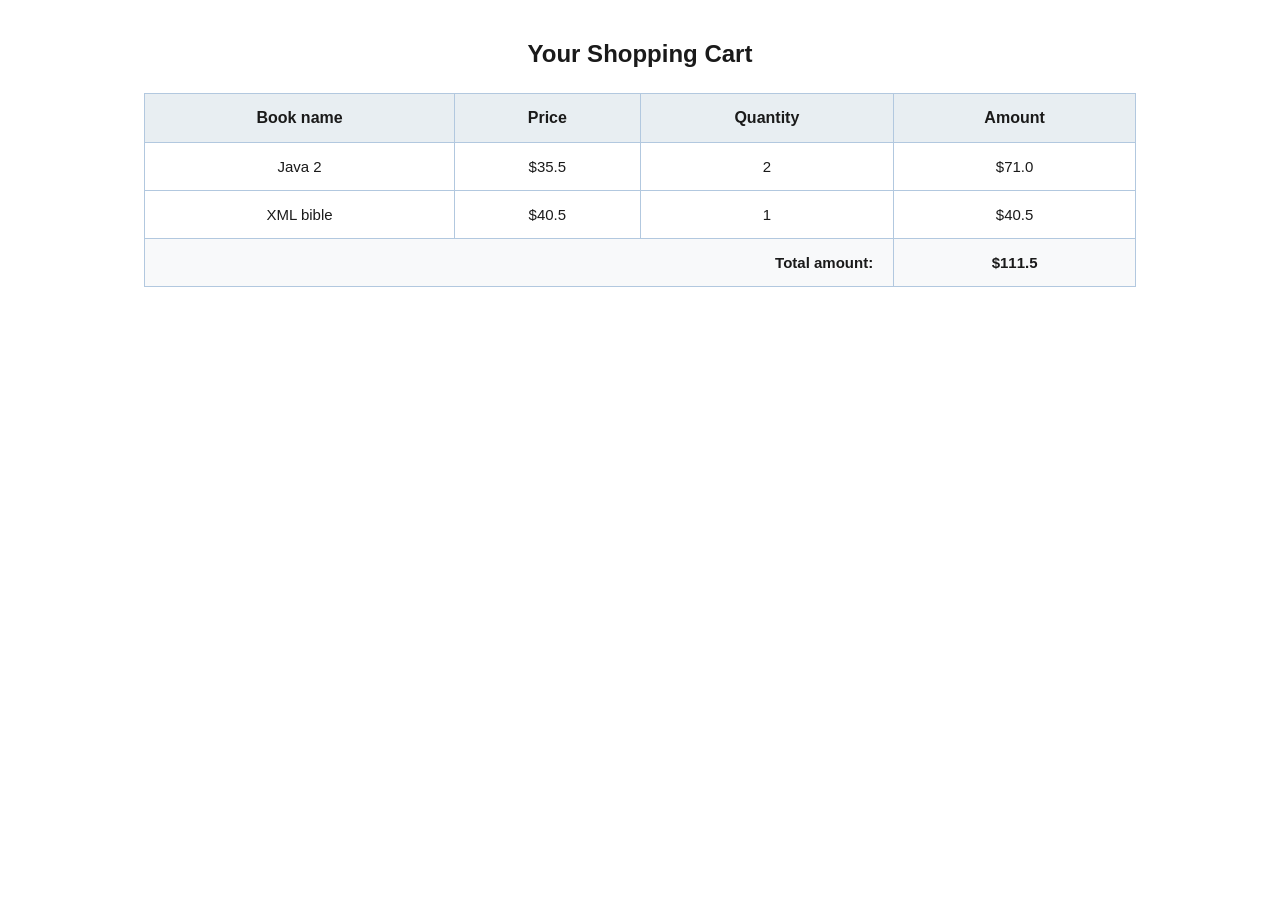
==== cart.html @ 440add1e "Add files via upload" ====
<!DOCTYPE html>
<html lang="en">
<head>
    <meta charset="UTF-8">
    <title>Shopping Cart</title>
    <link rel="stylesheet" href="style.css">
</head>
<body class="cart-body">

    <h2>Your Shopping Cart</h2>
    
    <table class="cart-table">
        <tr>
            <th>Book name</th>
            <th>Price</th>
            <th>Quantity</th>
            <th>Amount</th>
        </tr>
        <tr>
            <td>Java 2</td>
            <td>$35.5</td>
            <td>2</td>
            <td>$71.0</td>
        </tr>
        <tr>
            <td>XML bible</td>
            <td>$40.5</td>
            <td>1</td>
            <td>$40.5</td>
        </tr>
        <tr class="total-row">
            <td colspan="3" style="text-align: right; padding-right: 20px;">Total amount:</td>
            <td>$111.5</td>
        </tr>
    </table>

</body>
</html>
---- style.css ----
body {
    margin: 0;
    font-family: 'Segoe UI', Tahoma, Geneva, Verdana, sans-serif;
    background-color: #F8F9FA; 
}

.container {
    display: flex;
    flex-direction: column;
    height: 100vh; 
}

.header {
    display: flex;
    justify-content: space-between; 
    align-items: center;
    background-color: #70aedf; 
    color: #1A1A1A; 
    padding: 10px 30px;
}

.logo img {
    height: 80px;
    border-radius: 8px; 
}

.heading {
    text-align: center;
    font-size: 35px;
    font-weight: bold;
    letter-spacing: 1.5px;
}

.menu {
    background-color: #70aedf; 
    padding: 15px;
    text-align: center;
    box-shadow: 0 4px 6px rgba(0,0,0,0.1); 
}

.menu a {
    color: #1A1A1A; 
    text-decoration: none;
    font-size: 18px;
    margin-right: 40px; 
    font-weight: 600;
    transition: color 0.3s ease; 
}

.menu a:hover {
    color: #FFFFFF;
}

.content {
    display: flex;
    flex: 1; 
}

.left {
    width: 200px; 
    background-color: #E8EEF2;
    padding: 30px 20px;
    border-right: 1px solid #B2C8DF;
}

.left a {
    display: block; 
    margin-bottom: 25px;
    font-size: 18px;
    color: #1A1A1A;
    text-decoration: none;
    font-weight: bold;
    transition: transform 0.2s ease, color 0.2s ease;
}

.left a:hover {
    color: #6E85B7;
    transform: translateX(5px); 
}

.qwe {
    flex: 1; 
}

iframe {
    width: 100%;
    height: 100%;
    border: none;
    background-color: #FFFFFF;
    
}

/* General styles */

/* Home page */

.home-body {
    font-family: 'Segoe UI', Tahoma, Geneva, Verdana, sans-serif;
    background-color: #FFFFFF;
    margin: 0;
    padding: 40px;
    display: flex;
    justify-content: center;
}

.home-container {
    max-width: 800px;
    background-color: #E8EEF2;
    padding: 40px;
    border: 1px solid #B2C8DF;
    border-radius: 10px;
}

.home-title {
    color: #1A1A1A;
    font-size: 28px;
    margin-top: 0;
    border-bottom: 2px solid #B2C8DF;
    padding-bottom: 10px;
    margin-bottom: 20px;
}

.home-text {
    color: #333333;
    font-size: 16px;
    line-height: 1.6;
    margin-bottom: 20px;
}

.home-highlight {
    background-color: #FFFFFF;
    border-left: 4px solid #6E85B7;
    padding: 15px;
    margin-top: 30px;
    color: #1A1A1A;
    font-size: 15px;
    line-height: 1.5;
}

/* Login page */

.login-body {
    margin: 0;
    font-family: Arial, sans-serif;
    background-color: #E8EEF2;
    display: flex;
    justify-content: center;
    align-items: center;
    height: 100vh;
}

.login-container {
    background-color: white;
    padding: 30px;
    border: 2px solid #B2C8DF;
    border-radius: 10px;
    width: 300px;
    text-align: center;
}

.login-header h2 {
    color: #1A1A1A;
    margin-top: 0;
    margin-bottom: 5px;
}

.login-header p {
    color: gray;
    margin-bottom: 25px;
}

.login-body table {
    width: 100%;
}

.login-body td {
    padding-bottom: 15px;
    text-align: left;
    color: black;
    font-weight: bold;
}

.login-body input[type="text"], 
.login-body input[type="password"] {
    width: 90%;
    padding: 8px;
    border: 1px solid gray;
    border-radius: 4px;
}

.btn-submit, .btn-reset {
    padding: 10px 20px;
    margin-top: 10px;
    margin-right: 5px;
    border: none;
    border-radius: 5px;
    font-weight: bold;
    cursor: pointer;
}

.btn-submit {
    background-color: #4A6274;
    color: white;
}

.btn-submit:hover {
    background-color: #2C3E50;
}

.btn-reset {
    background-color: #d1d1d1;
    color: black;
}

.btn-reset:hover {
    background-color: gray;
    color: white;
}

/* Registration page */

.reg-body {
    margin: 0;
    font-family: Arial, sans-serif;
    background-color: #E8EEF2;
    display: flex;
    justify-content: center;
    align-items: center;
    min-height: 100vh;
    padding: 20px 0;
}

.reg-container {
    background-color: white;
    padding: 30px;
    border: 2px solid #B2C8DF;
    border-radius: 10px;
    width: 450px;
}

.reg-header {
    text-align: center;
    margin-bottom: 20px;
}

.reg-header h2 {
    color: #1A1A1A;
    margin-top: 0;
    margin-bottom: 5px;
}

.reg-header p {
    color: gray;
    margin-bottom: 15px;
}

.reg-body table { width: 100%; }

.reg-body td {
    padding-bottom: 10px;
    text-align: left;
    color: black;
    font-size: 14px;
    font-weight: bold;
}

.reg-body input[type="text"], 
.reg-body input[type="password"],
.reg-body input[type="email"],
.reg-body textarea,
.reg-body select {
    width: 90%;
    padding: 6px;
    border: 1px solid gray;
    border-radius: 4px;
    font-family: Arial, sans-serif;
}

.reg-body input[type="radio"],
.reg-body input[type="checkbox"] {
    width: auto;
    margin-right: 5px;
}

/* Catalogue page */

.catalogue-body { 
    font-family: 'Segoe UI', Tahoma, Geneva, Verdana, sans-serif; 
    background-color: #FFFFFF; 
    padding: 20px; 
    margin: 0;
}

.catalogue-body h2 {
    color: #1A1A1A;
    text-align: center;
    margin-bottom: 25px;
}

.catalogue-table { 
    width: 90%; 
    margin: 0 auto;
    border-collapse: collapse; 
}

.catalogue-table th, .catalogue-table td { 
    border: 1px solid #B2C8DF; 
    padding: 15px; 
    text-align: left; 
    vertical-align: middle;
}

.catalogue-table th { 
    background-color: #E8EEF2; 
    color: #1A1A1A; 
    font-size: 16px;
}

.catalogue-table td {
    color: #1A1A1A;
    font-size: 15px;
}

.book-img { 
    width: 85px; 
    height: 110px; 
    object-fit: cover;
    border: 1px solid #B2C8DF;
    border-radius: 4px;
}

.add-cart-btn { 
    background-color: #F39C3D; 
    color: white; 
    border: none; 
    padding: 10px 18px; 
    border-radius: 5px; 
    font-weight: bold; 
    cursor: pointer; 
    transition: background-color 0.3s ease, transform 0.2s ease;
}

.add-cart-btn:hover {
    background-color: #D97706;
    transform: translateY(-1px);
}
/* Cart page */

.cart-body { 
    font-family: 'Segoe UI', Tahoma, Geneva, Verdana, sans-serif; 
    background-color: #FFFFFF; 
    padding: 20px; 
    margin: 0;
}

.cart-body h2 {
    color: #1A1A1A;
    text-align: center;
    margin-bottom: 25px;
}

.cart-table { 
    width: 80%; 
    margin: 0 auto;
    border-collapse: collapse; 
}

.cart-table th, .cart-table td { 
    border: 1px solid #B2C8DF; 
    padding: 15px; 
    text-align: center; 
}

.cart-table th { 
    background-color: #E8EEF2; 
    color: #1A1A1A; 
    font-size: 16px;
}

.cart-table td {
    color: #1A1A1A;
    font-size: 15px;
}

.cart-table .total-row { 
    font-weight: bold; 
    background-color: #F8F9FA; 
    font-size: 16px;
}
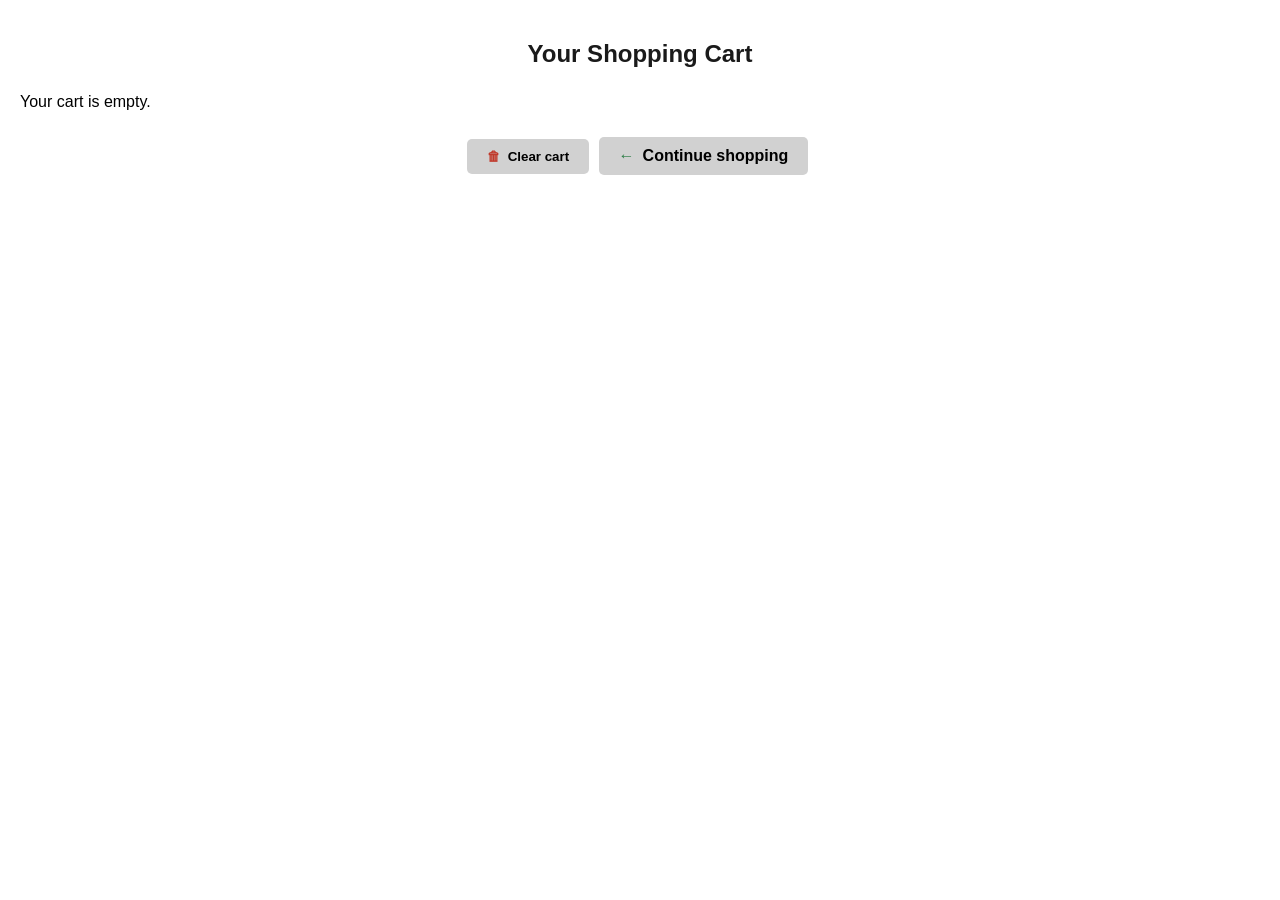
==== commit 70a3e603: "updated files" ====
--- a/cart.html
+++ b/cart.html
@@ -1,38 +1,38 @@
-<!DOCTYPE html>
-<html lang="en">
-<head>
-    <meta charset="UTF-8">
-    <title>Shopping Cart</title>
-    <link rel="stylesheet" href="style.css">
-</head>
-<body class="cart-body">
-
-    <h2>Your Shopping Cart</h2>
-    
-    <table class="cart-table">
-        <tr>
-            <th>Book name</th>
-            <th>Price</th>
-            <th>Quantity</th>
-            <th>Amount</th>
-        </tr>
-        <tr>
-            <td>Java 2</td>
-            <td>$35.5</td>
-            <td>2</td>
-            <td>$71.0</td>
-        </tr>
-        <tr>
-            <td>XML bible</td>
-            <td>$40.5</td>
-            <td>1</td>
-            <td>$40.5</td>
-        </tr>
-        <tr class="total-row">
-            <td colspan="3" style="text-align: right; padding-right: 20px;">Total amount:</td>
-            <td>$111.5</td>
-        </tr>
-    </table>
-
-</body>
+<!DOCTYPE html>
+<html lang="en">
+<head>
+    <meta charset="UTF-8">
+    <meta name="viewport" content="width=device-width, initial-scale=1.0">
+    <title>Shopping Cart</title>
+    <link rel="stylesheet" href="style.css">
+</head>
+<body class="cart-body">
+
+    <h2>Your Shopping Cart</h2>
+    <p id="cart-empty" hidden>Your cart is empty.</p>
+    <table class="cart-table" id="cart-table" hidden>
+        <thead>
+            <tr>
+                <th>Book name</th>
+                <th>Price</th>
+                <th>Quantity</th>
+                <th>Amount</th>
+                <th>Action</th>
+            </tr>
+        </thead>
+        <tbody id="cart-items"></tbody>
+        <tfoot>
+            <tr class="total-row">
+                <td colspan="3" style="text-align: right; padding-right: 20px;">Total amount:</td>
+                <td id="cart-total">$0.00</td>
+                <td></td>
+            </tr>
+        </tfoot>
+    </table>
+    <p style="text-align: center;">
+        <button class="btn-reset" id="clear-cart" type="button" data-cart-action="clear">Clear cart</button>
+        <a class="btn-reset continue-shopping" href="catalogue.html">Continue shopping</a>
+    </p>
+    <script src="script.js"></script>
+</body>
 </html>
--- a/style.css
+++ b/style.css
@@ -1,389 +1,598 @@
-body {
-    margin: 0;
-    font-family: 'Segoe UI', Tahoma, Geneva, Verdana, sans-serif;
-    background-color: #F8F9FA; 
-}
-
-.container {
-    display: flex;
-    flex-direction: column;
-    height: 100vh; 
-}
-
-.header {
-    display: flex;
-    justify-content: space-between; 
-    align-items: center;
-    background-color: #70aedf; 
-    color: #1A1A1A; 
-    padding: 10px 30px;
-}
-
-.logo img {
-    height: 80px;
-    border-radius: 8px; 
-}
-
-.heading {
-    text-align: center;
-    font-size: 35px;
-    font-weight: bold;
-    letter-spacing: 1.5px;
-}
-
-.menu {
-    background-color: #70aedf; 
-    padding: 15px;
-    text-align: center;
-    box-shadow: 0 4px 6px rgba(0,0,0,0.1); 
-}
-
-.menu a {
-    color: #1A1A1A; 
-    text-decoration: none;
-    font-size: 18px;
-    margin-right: 40px; 
-    font-weight: 600;
-    transition: color 0.3s ease; 
-}
-
-.menu a:hover {
-    color: #FFFFFF;
-}
-
-.content {
-    display: flex;
-    flex: 1; 
-}
-
-.left {
-    width: 200px; 
-    background-color: #E8EEF2;
-    padding: 30px 20px;
-    border-right: 1px solid #B2C8DF;
-}
-
-.left a {
-    display: block; 
-    margin-bottom: 25px;
-    font-size: 18px;
-    color: #1A1A1A;
-    text-decoration: none;
-    font-weight: bold;
-    transition: transform 0.2s ease, color 0.2s ease;
-}
-
-.left a:hover {
-    color: #6E85B7;
-    transform: translateX(5px); 
-}
-
-.qwe {
-    flex: 1; 
-}
-
-iframe {
-    width: 100%;
-    height: 100%;
-    border: none;
-    background-color: #FFFFFF;
-    
-}
-
-/* General styles */
-
-/* Home page */
-
-.home-body {
-    font-family: 'Segoe UI', Tahoma, Geneva, Verdana, sans-serif;
-    background-color: #FFFFFF;
-    margin: 0;
-    padding: 40px;
-    display: flex;
-    justify-content: center;
-}
-
-.home-container {
-    max-width: 800px;
-    background-color: #E8EEF2;
-    padding: 40px;
-    border: 1px solid #B2C8DF;
-    border-radius: 10px;
-}
-
-.home-title {
-    color: #1A1A1A;
-    font-size: 28px;
-    margin-top: 0;
-    border-bottom: 2px solid #B2C8DF;
-    padding-bottom: 10px;
-    margin-bottom: 20px;
-}
-
-.home-text {
-    color: #333333;
-    font-size: 16px;
-    line-height: 1.6;
-    margin-bottom: 20px;
-}
-
-.home-highlight {
-    background-color: #FFFFFF;
-    border-left: 4px solid #6E85B7;
-    padding: 15px;
-    margin-top: 30px;
-    color: #1A1A1A;
-    font-size: 15px;
-    line-height: 1.5;
-}
-
-/* Login page */
-
-.login-body {
-    margin: 0;
-    font-family: Arial, sans-serif;
-    background-color: #E8EEF2;
-    display: flex;
-    justify-content: center;
-    align-items: center;
-    height: 100vh;
-}
-
-.login-container {
-    background-color: white;
-    padding: 30px;
-    border: 2px solid #B2C8DF;
-    border-radius: 10px;
-    width: 300px;
-    text-align: center;
-}
-
-.login-header h2 {
-    color: #1A1A1A;
-    margin-top: 0;
-    margin-bottom: 5px;
-}
-
-.login-header p {
-    color: gray;
-    margin-bottom: 25px;
-}
-
-.login-body table {
-    width: 100%;
-}
-
-.login-body td {
-    padding-bottom: 15px;
-    text-align: left;
-    color: black;
-    font-weight: bold;
-}
-
-.login-body input[type="text"], 
-.login-body input[type="password"] {
-    width: 90%;
-    padding: 8px;
-    border: 1px solid gray;
-    border-radius: 4px;
-}
-
-.btn-submit, .btn-reset {
-    padding: 10px 20px;
-    margin-top: 10px;
-    margin-right: 5px;
-    border: none;
-    border-radius: 5px;
-    font-weight: bold;
-    cursor: pointer;
-}
-
-.btn-submit {
-    background-color: #4A6274;
-    color: white;
-}
-
-.btn-submit:hover {
-    background-color: #2C3E50;
-}
-
-.btn-reset {
-    background-color: #d1d1d1;
-    color: black;
-}
-
-.btn-reset:hover {
-    background-color: gray;
-    color: white;
-}
-
-/* Registration page */
-
-.reg-body {
-    margin: 0;
-    font-family: Arial, sans-serif;
-    background-color: #E8EEF2;
-    display: flex;
-    justify-content: center;
-    align-items: center;
-    min-height: 100vh;
-    padding: 20px 0;
-}
-
-.reg-container {
-    background-color: white;
-    padding: 30px;
-    border: 2px solid #B2C8DF;
-    border-radius: 10px;
-    width: 450px;
-}
-
-.reg-header {
-    text-align: center;
-    margin-bottom: 20px;
-}
-
-.reg-header h2 {
-    color: #1A1A1A;
-    margin-top: 0;
-    margin-bottom: 5px;
-}
-
-.reg-header p {
-    color: gray;
-    margin-bottom: 15px;
-}
-
-.reg-body table { width: 100%; }
-
-.reg-body td {
-    padding-bottom: 10px;
-    text-align: left;
-    color: black;
-    font-size: 14px;
-    font-weight: bold;
-}
-
-.reg-body input[type="text"], 
-.reg-body input[type="password"],
-.reg-body input[type="email"],
-.reg-body textarea,
-.reg-body select {
-    width: 90%;
-    padding: 6px;
-    border: 1px solid gray;
-    border-radius: 4px;
-    font-family: Arial, sans-serif;
-}
-
-.reg-body input[type="radio"],
-.reg-body input[type="checkbox"] {
-    width: auto;
-    margin-right: 5px;
-}
-
-/* Catalogue page */
-
-.catalogue-body { 
-    font-family: 'Segoe UI', Tahoma, Geneva, Verdana, sans-serif; 
-    background-color: #FFFFFF; 
-    padding: 20px; 
-    margin: 0;
-}
-
-.catalogue-body h2 {
-    color: #1A1A1A;
-    text-align: center;
-    margin-bottom: 25px;
-}
-
-.catalogue-table { 
-    width: 90%; 
-    margin: 0 auto;
-    border-collapse: collapse; 
-}
-
-.catalogue-table th, .catalogue-table td { 
-    border: 1px solid #B2C8DF; 
-    padding: 15px; 
-    text-align: left; 
-    vertical-align: middle;
-}
-
-.catalogue-table th { 
-    background-color: #E8EEF2; 
-    color: #1A1A1A; 
-    font-size: 16px;
-}
-
-.catalogue-table td {
-    color: #1A1A1A;
-    font-size: 15px;
-}
-
-.book-img { 
-    width: 85px; 
-    height: 110px; 
-    object-fit: cover;
-    border: 1px solid #B2C8DF;
-    border-radius: 4px;
-}
-
-.add-cart-btn { 
-    background-color: #F39C3D; 
-    color: white; 
-    border: none; 
-    padding: 10px 18px; 
-    border-radius: 5px; 
-    font-weight: bold; 
-    cursor: pointer; 
-    transition: background-color 0.3s ease, transform 0.2s ease;
-}
-
-.add-cart-btn:hover {
-    background-color: #D97706;
-    transform: translateY(-1px);
-}
-/* Cart page */
-
-.cart-body { 
-    font-family: 'Segoe UI', Tahoma, Geneva, Verdana, sans-serif; 
-    background-color: #FFFFFF; 
-    padding: 20px; 
-    margin: 0;
-}
-
-.cart-body h2 {
-    color: #1A1A1A;
-    text-align: center;
-    margin-bottom: 25px;
-}
-
-.cart-table { 
-    width: 80%; 
-    margin: 0 auto;
-    border-collapse: collapse; 
-}
-
-.cart-table th, .cart-table td { 
-    border: 1px solid #B2C8DF; 
-    padding: 15px; 
-    text-align: center; 
-}
-
-.cart-table th { 
-    background-color: #E8EEF2; 
-    color: #1A1A1A; 
-    font-size: 16px;
-}
-
-.cart-table td {
-    color: #1A1A1A;
-    font-size: 15px;
-}
-
-.cart-table .total-row { 
-    font-weight: bold; 
-    background-color: #F8F9FA; 
-    font-size: 16px;
+body {
+    margin: 0;
+    font-family: 'Segoe UI', Tahoma, Geneva, Verdana, sans-serif;
+    background-color: #F8F9FA; 
+}
+
+.container {
+    display: flex;
+    flex-direction: column;
+    height: 100vh; 
+}
+
+.header {
+    display: flex;
+    justify-content: space-between; 
+    align-items: center;
+    background-color: #70aedf; 
+    color: #1A1A1A; 
+    padding: 10px 30px;
+}
+
+.logo img {
+    height: 80px;
+    border-radius: 8px; 
+}
+
+.heading {
+    text-align: center;
+    font-size: 35px;
+    font-weight: bold;
+    letter-spacing: 1.5px;
+}
+
+.menu {
+    background-color: #70aedf; 
+    padding: 15px;
+    text-align: center;
+    box-shadow: 0 4px 6px rgba(0,0,0,0.1); 
+}
+
+.menu a {
+    color: #1A1A1A; 
+    text-decoration: none;
+    font-size: 18px;
+    margin-right: 40px; 
+    font-weight: 600;
+    transition: color 0.3s ease; 
+}
+
+.menu a:hover {
+    color: #FFFFFF;
+}
+
+.content {
+    display: flex;
+    flex: 1; 
+}
+
+.left {
+    width: 200px; 
+    background-color: #E8EEF2;
+    padding: 30px 20px;
+    border-right: 1px solid #B2C8DF;
+}
+
+.left a {
+    display: block; 
+    margin-bottom: 25px;
+    font-size: 18px;
+    color: #1A1A1A;
+    text-decoration: none;
+    font-weight: bold;
+    transition: transform 0.2s ease, color 0.2s ease;
+}
+
+.left a:hover {
+    color: #6E85B7;
+    transform: translateX(5px); 
+}
+
+.qwe {
+    flex: 1; 
+}
+
+iframe {
+    width: 100%;
+    height: 100%;
+    border: none;
+    background-color: #FFFFFF;
+    
+}
+
+.site-footer {
+    display: flex;
+    justify-content: center;
+    align-items: center;
+    flex-wrap: wrap;
+    gap: 6px 0;
+    padding: 10px 16px;
+    background-color: #263A46;
+    color: #FFFFFF;
+    font-size: 12px;
+    text-align: center;
+}
+
+.site-footer-name {
+    font-weight: 700;
+}
+
+.site-footer > span + span::before {
+    content: "|";
+    padding: 0 16px;
+    color: rgba(255, 255, 255, 0.65);
+    font-weight: 400;
+}
+
+@media (max-width: 640px) {
+    .site-footer {
+        gap: 5px 0;
+        padding: 9px 12px;
+        font-size: 11px;
+    }
+
+    .site-footer > span + span::before {
+        padding: 0 9px;
+    }
+}
+
+/* General styles */
+
+/* Home page */
+
+.home-body {
+    font-family: 'Segoe UI', Tahoma, Geneva, Verdana, sans-serif;
+    background-color: #17212B;
+    position: relative;
+    isolation: isolate;
+    margin: 0;
+    padding: 40px;
+    display: flex;
+    justify-content: center;
+    align-items: center;
+    min-height: 100%;
+    box-sizing: border-box;
+}
+
+.home-body::before {
+    content: "";
+    position: fixed;
+    inset: -4px;
+    z-index: -1;
+    background-image: linear-gradient(rgba(10, 18, 27, 0.34), rgba(10, 18, 27, 0.34)), url("images/background.png");
+    background-position: center;
+    background-repeat: no-repeat;
+    background-size: cover;
+    filter: blur(3px);
+}
+
+.home-container {
+    max-width: 800px;
+    background-color: rgba(248, 249, 250, 0.68);
+    -webkit-backdrop-filter: blur(3px);
+    backdrop-filter: blur(3px);
+    padding: 40px;
+    border: 1px solid #B2C8DF;
+    border-radius: 10px;
+}
+
+.home-title {
+    color: #1A1A1A;
+    font-size: 28px;
+    margin-top: 0;
+    border-bottom: 2px solid #B2C8DF;
+    padding-bottom: 10px;
+    margin-bottom: 20px;
+}
+
+.home-text {
+    color: #333333;
+    font-size: 16px;
+    line-height: 1.6;
+    margin-bottom: 20px;
+}
+
+.home-highlight {
+    background-color: #FFFFFF;
+    border-left: 4px solid #6E85B7;
+    padding: 15px;
+    margin-top: 30px;
+    color: #1A1A1A;
+    font-size: 15px;
+    line-height: 1.5;
+}
+
+/* Login page */
+
+.login-body {
+    margin: 0;
+    font-family: Arial, sans-serif;
+    background-color: #E8EEF2;
+    display: flex;
+    justify-content: center;
+    align-items: center;
+    height: 100vh;
+}
+
+.login-container {
+    background-color: white;
+    padding: 30px;
+    border: 2px solid #B2C8DF;
+    border-radius: 10px;
+    width: 300px;
+    text-align: center;
+}
+
+.login-header h2 {
+    color: #1A1A1A;
+    margin-top: 0;
+    margin-bottom: 5px;
+}
+
+.login-header p {
+    color: gray;
+    margin-bottom: 25px;
+}
+
+.login-body table {
+    width: 100%;
+}
+
+.login-body td {
+    padding-bottom: 15px;
+    text-align: left;
+    color: black;
+    font-weight: bold;
+}
+
+.login-body input[type="text"], 
+.login-body input[type="password"] {
+    width: 90%;
+    padding: 8px;
+    border: 1px solid gray;
+    border-radius: 4px;
+}
+
+.btn-submit, .btn-reset {
+    padding: 10px 20px;
+    margin-top: 10px;
+    margin-right: 5px;
+    border: none;
+    border-radius: 5px;
+    font-weight: bold;
+    cursor: pointer;
+}
+
+.btn-submit {
+    background-color: #4A6274;
+    color: white;
+}
+
+.btn-submit:hover {
+    background-color: #2C3E50;
+}
+
+.btn-reset {
+    background-color: #d1d1d1;
+    color: black;
+}
+
+.btn-reset:hover {
+    background-color: gray;
+    color: white;
+}
+
+/* Registration page */
+
+.reg-body {
+    margin: 0;
+    font-family: Arial, sans-serif;
+    background-color: #E8EEF2;
+    display: flex;
+    justify-content: center;
+    align-items: center;
+    min-height: 100vh;
+    padding: 20px 0;
+}
+
+.reg-container {
+    background-color: white;
+    padding: 30px;
+    border: 2px solid #B2C8DF;
+    border-radius: 10px;
+    width: 450px;
+}
+
+.reg-header {
+    text-align: center;
+    margin-bottom: 20px;
+}
+
+.reg-header h2 {
+    color: #1A1A1A;
+    margin-top: 0;
+    margin-bottom: 5px;
+}
+
+.reg-header p {
+    color: gray;
+    margin-bottom: 15px;
+}
+
+.reg-body table { width: 100%; }
+
+.reg-body td {
+    padding-bottom: 10px;
+    text-align: left;
+    color: black;
+    font-size: 14px;
+    font-weight: bold;
+}
+
+.reg-body input[type="text"], 
+.reg-body input[type="password"],
+.reg-body input[type="email"],
+.reg-body input[type="date"],
+.reg-body textarea,
+.reg-body select {
+    width: 90%;
+    padding: 6px;
+    border: 1px solid gray;
+    border-radius: 4px;
+    font-family: Arial, sans-serif;
+}
+
+.reg-body input[type="radio"],
+.reg-body input[type="checkbox"] {
+    width: auto;
+    margin-right: 5px;
+}
+
+/* Catalogue page */
+
+.catalogue-body { 
+    font-family: 'Segoe UI', Tahoma, Geneva, Verdana, sans-serif; 
+    background-color: #FFFFFF; 
+    padding: 20px; 
+    margin: 0;
+}
+
+.catalogue-body h2 {
+    color: #1A1A1A;
+    text-align: center;
+    margin-bottom: 25px;
+}
+
+.catalogue-heading h2 {
+    margin: 0 0 10px;
+    font-family: Georgia, 'Times New Roman', serif;
+    font-size: 30px;
+}
+
+.catalogue-heading p {
+    margin: 0 0 26px;
+    color: #6B7280;
+    text-align: center;
+}
+
+.catalogue-table { 
+    width: 90%; 
+    margin: 0 auto;
+    border-collapse: collapse; 
+}
+
+.catalogue-table th, .catalogue-table td { 
+    border: 1px solid #B2C8DF; 
+    padding: 15px; 
+    text-align: left; 
+    vertical-align: middle;
+}
+
+.catalogue-table th { 
+    background-color: #E8EEF2; 
+    color: #1A1A1A; 
+    font-size: 16px;
+}
+
+.catalogue-table td {
+    color: #1A1A1A;
+    font-size: 15px;
+}
+
+.catalogue-table-wrap {
+    overflow-x: auto;
+}
+
+.department-catalogue {
+    width: 100%;
+    table-layout: fixed;
+}
+
+.department-catalogue th,
+.department-catalogue td {
+    padding: 14px 12px;
+    text-align: center;
+    overflow-wrap: anywhere;
+}
+
+.department-catalogue th {
+    background-color: #FFE2C4;
+}
+
+.department-catalogue tbody tr {
+    background-color: #FFFFFF;
+}
+
+.department-catalogue tbody tr:nth-child(even) {
+    background-color: #FFFAF5;
+}
+
+.department-catalogue th:nth-child(1) { width: 13%; }
+.department-catalogue th:nth-child(2) { width: 21%; }
+.department-catalogue th:nth-child(3) { width: 24%; }
+.department-catalogue th:nth-child(4) { width: 13%; }
+.department-catalogue th:nth-child(5) { width: 10%; }
+.department-catalogue th:nth-child(6) { width: 19%; }
+
+.book-cover {
+    display: flex;
+    width: 90px;
+    aspect-ratio: 0.68;
+    flex-direction: column;
+    justify-content: center;
+    gap: 10px;
+    margin: auto;
+    padding: 10px;
+    border: 1px solid rgba(255, 255, 255, 0.45);
+    border-radius: 5px;
+    color: #FFFFFF;
+    box-shadow: 0 3px 8px rgba(0, 0, 0, 0.24);
+    font-size: 10px;
+    font-weight: 700;
+    text-align: center;
+    overflow-wrap: normal;
+    word-break: normal;
+}
+
+.book-cover small {
+    font-size: 8px;
+    font-weight: 500;
+}
+
+.cover-algorithms { background: linear-gradient(145deg, #496C8F, #203C59); }
+.cover-operating-systems { background: linear-gradient(145deg, #BE6C48, #733D38); }
+.cover-ai { background: linear-gradient(145deg, #398D87, #205B63); }
+.cover-programming { background: linear-gradient(145deg, #496C8F, #203C59); }
+.cover-markup { background: linear-gradient(145deg, #398D87, #205B63); }
+.cover-networking { background: linear-gradient(145deg, #94623E, #573B35); }
+.cover-electronics { background: linear-gradient(145deg, #546E7A, #263F49); }
+.cover-signals { background: linear-gradient(145deg, #BD6C48, #793F37); }
+.cover-digital { background: linear-gradient(145deg, #596A9B, #353D6B); }
+.cover-structures { background: linear-gradient(145deg, #557B58, #294A39); }
+.cover-surveying { background: linear-gradient(145deg, #A17A3D, #68512F); }
+.cover-soils { background: linear-gradient(145deg, #8A6650, #513B34); }
+
+.catalogue-price {
+    color: #B65313 !important;
+    font-weight: 700;
+    white-space: nowrap;
+}
+
+.book-img { 
+    width: 85px; 
+    height: 110px; 
+    object-fit: cover;
+    border: 1px solid #B2C8DF;
+    border-radius: 4px;
+}
+
+.add-cart-btn { 
+    background-color: #F39C3D; 
+    color: white; 
+    border: none; 
+    padding: 10px 14px; 
+    border-radius: 5px; 
+    font-weight: bold; 
+    cursor: pointer; 
+    white-space: nowrap;
+    transition: background-color 0.3s ease, transform 0.2s ease;
+}
+
+.add-cart-btn::before {
+    content: "+";
+    margin-right: 8px;
+    font-size: 18px;
+}
+
+.add-cart-btn:hover {
+    background-color: #D97706;
+    transform: translateY(-1px);
+}
+
+.cart-feedback {
+    position: fixed;
+    top: 16px;
+    right: 16px;
+    z-index: 10;
+    display: flex;
+    align-items: center;
+    gap: 14px;
+    max-width: calc(100vw - 32px);
+    padding: 12px 16px;
+    border: 1px solid #B7DFC4;
+    border-left: 4px solid #2D7D46;
+    border-radius: 5px;
+    background-color: #EFFAF2;
+    color: #1D3B27;
+    box-shadow: 0 4px 12px rgba(0, 0, 0, 0.12);
+}
+
+.cart-feedback a {
+    color: #1D6B36;
+    font-weight: bold;
+    white-space: nowrap;
+}
+
+/* Cart page */
+
+.cart-body { 
+    font-family: 'Segoe UI', Tahoma, Geneva, Verdana, sans-serif; 
+    background-color: #FFFFFF; 
+    padding: 20px; 
+    margin: 0;
+}
+
+.cart-body h2 {
+    color: #1A1A1A;
+    text-align: center;
+    margin-bottom: 25px;
+}
+
+.cart-body .continue-shopping {
+    display: inline-block;
+    text-decoration: none;
+}
+
+.cart-body .continue-shopping::before {
+    content: "\2190";
+    margin-right: 8px;
+    color: #2D7D46;
+}
+
+.cart-body #clear-cart::before {
+    content: "\1F5D1";
+    margin-right: 8px;
+    color: #C0392B;
+}
+
+.cart-body #clear-cart {
+    transition: background-color 0.2s ease, color 0.2s ease;
+}
+
+.cart-body #clear-cart:hover:not(:disabled) {
+    background-color: #F4B8B5;
+    color: #7F1D1D;
+}
+
+.cart-body #clear-cart:hover:not(:disabled)::before {
+    color: #991B1B;
+}
+
+.cart-table { 
+    width: 80%; 
+    margin: 0 auto;
+    border-collapse: collapse; 
+}
+
+.cart-table th, .cart-table td { 
+    border: 1px solid #B2C8DF; 
+    padding: 15px; 
+    text-align: center; 
+}
+
+.cart-table th { 
+    background-color: #E8EEF2; 
+    color: #1A1A1A; 
+    font-size: 16px;
+}
+
+.cart-table td {
+    color: #1A1A1A;
+    font-size: 15px;
+}
+
+.cart-table .total-row { 
+    font-weight: bold; 
+    background-color: #F8F9FA; 
+    font-size: 16px;
 }
